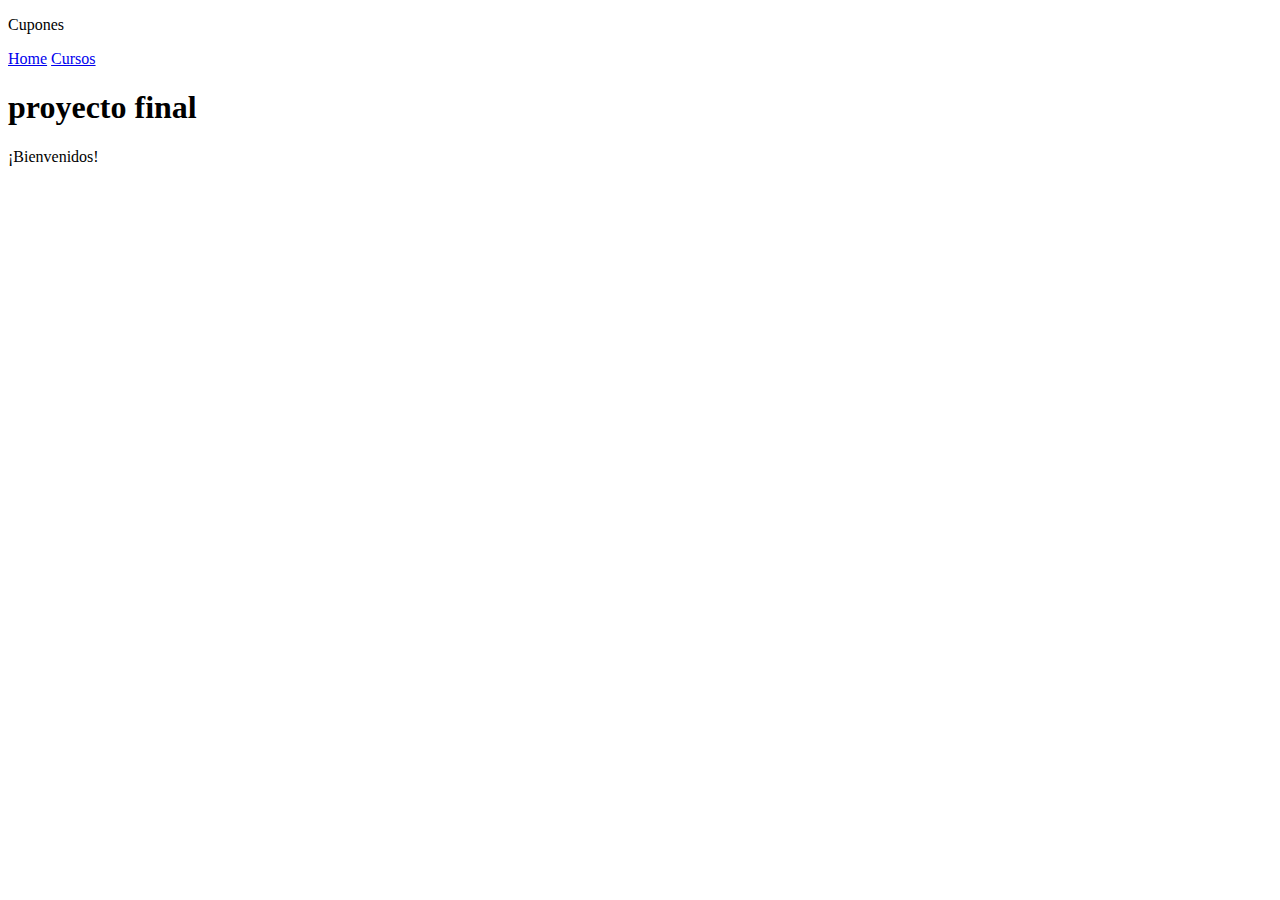
==== cupones.html @ 9bf9f05a "se creo la seccion de cupones" ====
<!DOCTYPE html>
<html lang="en">
<head>
    <meta charset="UTF-8">
    <meta name="viewport" content="width=device-width, initial-scale=1.0">
    <title>Document</title>
    <link rel="stylesheet" href="main.css">
    <link rel="stylesheet" href="nav/nav.css">
    <link href="https://cdn.jsdelivr.net/npm/bootstrap@5.0.2/dist/css/bootstrap.min.css" rel="stylesheet" integrity="sha384-EVSTQN3/azprG1Anm3QDgpJLIm9Nao0Yz1ztcQTwFspd3yD65VohhpuuCOmLASjC" crossorigin="anonymous">
    <script src="https://cdn.jsdelivr.net/npm/bootstrap@5.0.2/dist/js/bootstrap.bundle.min.js" integrity="sha384-MrcW6ZMFYlzcLA8Nl+NtUVF0sA7MsXsP1UyJoMp4YLEuNSfAP+JcXn/tWtIaxVXM" crossorigin="anonymous"></script>

</head>
<body>
    <header>
        <nav class="barraNav">
            <p >Cupones</p>
            <a href="index.html" class="nav-enlace">Home</a>
            <a href="cursos.html" class="nav-enlace">Cursos</a>
            
        </nav>
    </header>
    <main>
        <h1>proyecto final</h1>
        <p class="HeadNav">¡Bienvenidos!</p>
    </main>

</body>
</html>
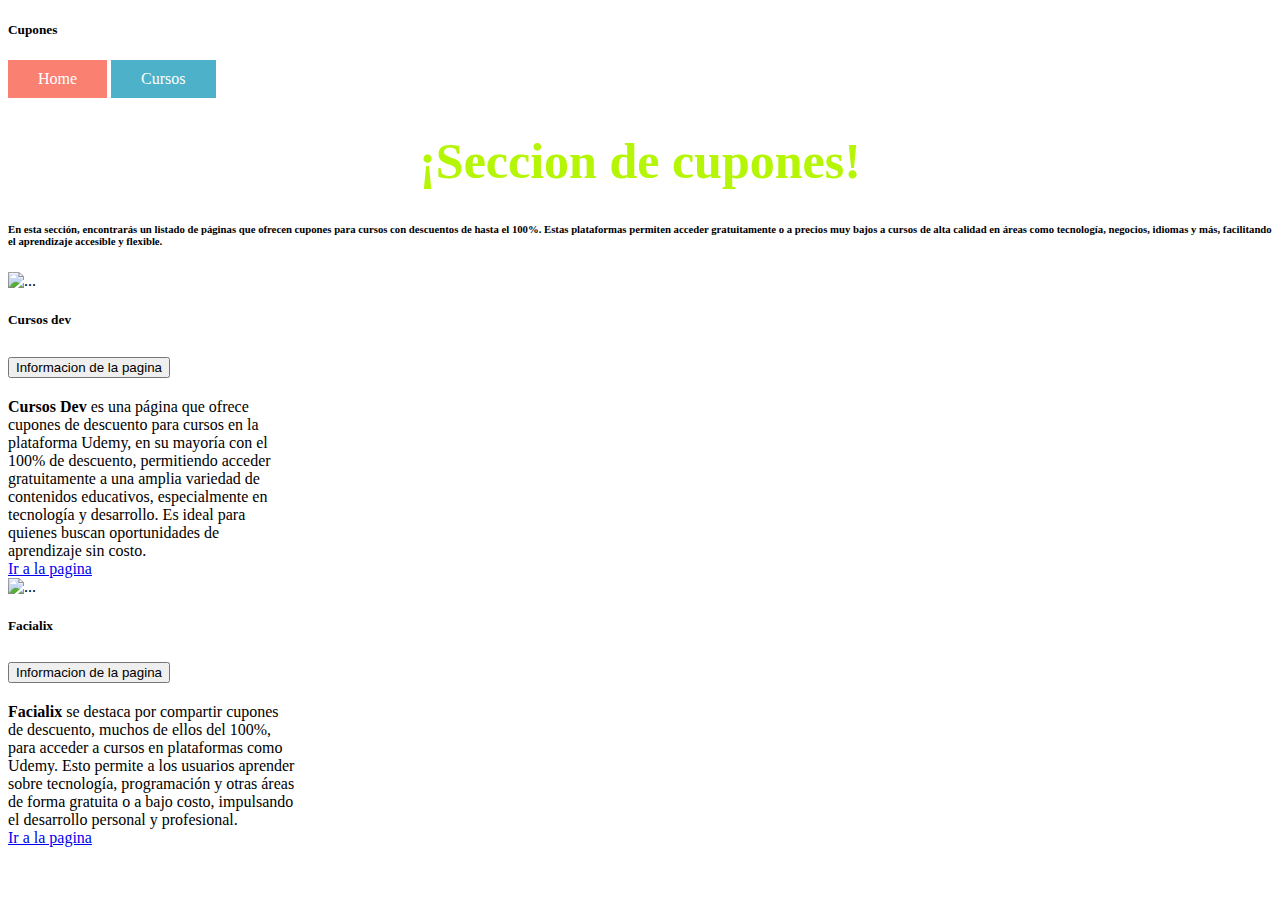
==== commit 3fcd6119: "se ingrasaron las card e introduccion." ====
--- a/cupones.html
+++ b/cupones.html
@@ -1,28 +1,109 @@
 <!DOCTYPE html>
 <html lang="en">
+
 <head>
     <meta charset="UTF-8">
     <meta name="viewport" content="width=device-width, initial-scale=1.0">
     <title>Document</title>
     <link rel="stylesheet" href="main.css">
     <link rel="stylesheet" href="nav/nav.css">
-    <link href="https://cdn.jsdelivr.net/npm/bootstrap@5.0.2/dist/css/bootstrap.min.css" rel="stylesheet" integrity="sha384-EVSTQN3/azprG1Anm3QDgpJLIm9Nao0Yz1ztcQTwFspd3yD65VohhpuuCOmLASjC" crossorigin="anonymous">
-    <script src="https://cdn.jsdelivr.net/npm/bootstrap@5.0.2/dist/js/bootstrap.bundle.min.js" integrity="sha384-MrcW6ZMFYlzcLA8Nl+NtUVF0sA7MsXsP1UyJoMp4YLEuNSfAP+JcXn/tWtIaxVXM" crossorigin="anonymous"></script>
+    <link rel="stylesheet" href="secciones/cupones.css">
+    <link href="https://cdn.jsdelivr.net/npm/bootstrap@5.0.2/dist/css/bootstrap.min.css" rel="stylesheet"
+        integrity="sha384-EVSTQN3/azprG1Anm3QDgpJLIm9Nao0Yz1ztcQTwFspd3yD65VohhpuuCOmLASjC" crossorigin="anonymous">
+    <script src="https://cdn.jsdelivr.net/npm/bootstrap@5.0.2/dist/js/bootstrap.bundle.min.js"
+        integrity="sha384-MrcW6ZMFYlzcLA8Nl+NtUVF0sA7MsXsP1UyJoMp4YLEuNSfAP+JcXn/tWtIaxVXM"
+        crossorigin="anonymous"></script>
 
 </head>
+
 <body>
     <header>
-        <nav class="barraNav">
-            <p >Cupones</p>
+        <nav class="barraNavCupones">
+            <h5>Cupones</h5>
             <a href="index.html" class="nav-enlace">Home</a>
-            <a href="cursos.html" class="nav-enlace">Cursos</a>
-            
+            <a href="cursos.html" class="nav-enlaceC">Cursos</a>
+
         </nav>
     </header>
     <main>
-        <h1>proyecto final</h1>
-        <p class="HeadNav">¡Bienvenidos!</p>
+        <h1>¡Seccion de cupones!</h1>
+        <h6 class="padings">En esta sección, encontrarás un listado de páginas que ofrecen cupones para cursos con
+            descuentos de hasta el 100%. Estas plataformas permiten acceder gratuitamente o a precios muy bajos a cursos
+            de alta calidad en áreas como tecnología, negocios, idiomas y más, facilitando el aprendizaje accesible y
+            flexible.</h6>
     </main>
+    <!-- columnas -->
+    <div class="container">
+        <div class="row align-items-start">
+            <div class="col">
+                <!-- card1 boostrap -->
+                <div class="card" style="width: 18rem;">
+                    <img src="ImgCupones/cursosDev2.png" class="cursa" class="card-img-top" alt="...">
+                    <div class="card-body">
+                        <h5 class="card-title">Cursos dev</h5>
+                        <!--acordeon-->
+                        <div class="accordion-item">
+                            <h2 class="accordion-header" id="headingOne">
+                                <button class="accordion-button collapsed" type="button" data-bs-toggle="collapse"
+                                    data-bs-target="#collapseOne" aria-expanded="false" aria-controls="collapseOne">
+                                    Informacion de la pagina
+                                </button>
+                            </h2>
+                            <div id="collapseOne" class="accordion-collapse collapse" aria-labelledby="headingOne"
+                                data-bs-parent="#accordionExample">
+                                <div class="accordion-body">
+                                    <strong>Cursos Dev</strong> es una página que ofrece
+                                    cupones de descuento para cursos en la plataforma Udemy, en su mayoría con el 100%
+                                    de descuento, permitiendo acceder gratuitamente a una amplia variedad de contenidos
+                                    educativos, especialmente en tecnología y desarrollo. Es ideal para quienes buscan
+                                    oportunidades de aprendizaje sin costo.
+                                </div>
+                            </div>
+                        </div>
+                        <!--termina acordeon-->
+                        <a href="https://www.cursosdev.com/" class="btn btn-primary">Ir a la pagina</a>
+                    </div>
+                </div>
+                <!-- termina card 1 boostrap -->
+            </div>
+            <div class="col">
+                <!-- card2 boostrap -->
+                <div class="card" style="width: 18rem;">
+                    <img src="ImgCupones/facialix.png" class="cursa" class="card-img-top" alt="...">
+                    <div class="card-body">
+                        <h5 class="card-title">Facialix</h5>
+                        <!--acordeon-->
+                        <div class="accordion-item">
+                            <h2 class="accordion-header" id="headingTwo">
+                                <button class="accordion-button collapsed" type="button" data-bs-toggle="collapse"
+                                    data-bs-target="#collapseTwo" aria-expanded="false" aria-controls="collapseTwo">
+                                    Informacion de la pagina
+                                </button>
+                            </h2>
+                            <div id="collapseTwo" class="accordion-collapse collapse" aria-labelledby="headingTwo"
+                                data-bs-parent="#accordionExample">
+                                <div class="accordion-body">
+                                    <strong>Facialix</strong> se destaca por compartir cupones de
+                                    descuento, muchos de ellos del 100%, para acceder a cursos en plataformas como
+                                    Udemy. Esto permite a los usuarios aprender sobre tecnología, programación y otras
+                                    áreas de forma gratuita o a bajo costo, impulsando el desarrollo personal y
+                                    profesional.
+                                </div>
+                            </div>
+                        </div>
+                        <!--termina acordeon-->
+                        <a href="https://blog.facialix.com/#google_vignette" class="btn btn-primary">Ir a la pagina</a>
+                    </div>
+                </div>
+                <!-- termina card 2 boostrap -->
+            </div>
+            <div class="col">
 
+            </div>
+        </div>
+
+    </div>
+    <!--fin columnas-->
 </body>
+
 </html>--- a/nav/nav.css
+++ b/nav/nav.css
@@ -0,0 +1,51 @@
+/*seccion barra nav home*/
+.nav-enlace{
+    display: inline-block;
+    background: salmon;
+    color: #fff;
+    padding: 10px 30px;
+    text-decoration: none;
+}
+.nav-enlaceC{
+    display: inline-block;
+    background: rgb(77, 177, 202);
+    color: #fff;
+    padding: 10px 30px;
+    text-decoration: none;
+}
+
+.nav-enlace:hover{
+    background: rgb(212, 131, 25);
+}
+
+.barraNav{
+    background: rgb(190, 202, 77);
+    padding: 5px;
+}
+
+.HeadNav{
+    font-size: 45px;
+    color: rgb(255, 146, 3);
+    text-align: justify;
+    margin: 20px;
+}
+
+h1{
+    font-size: 50px;
+    color: rgb(181, 245, 6);
+    text-align: center;
+}
+
+/*seccion barra nav de cursos*/
+.barraNavCursos{
+    background: rgb(77, 177, 202);
+    padding: 5px;
+}
+
+.nav-enlaceHC{
+    display: inline-block;
+    background: rgb(190, 202, 77);
+    color: #fff;
+    padding: 10px 30px;
+    text-decoration: none;
+}